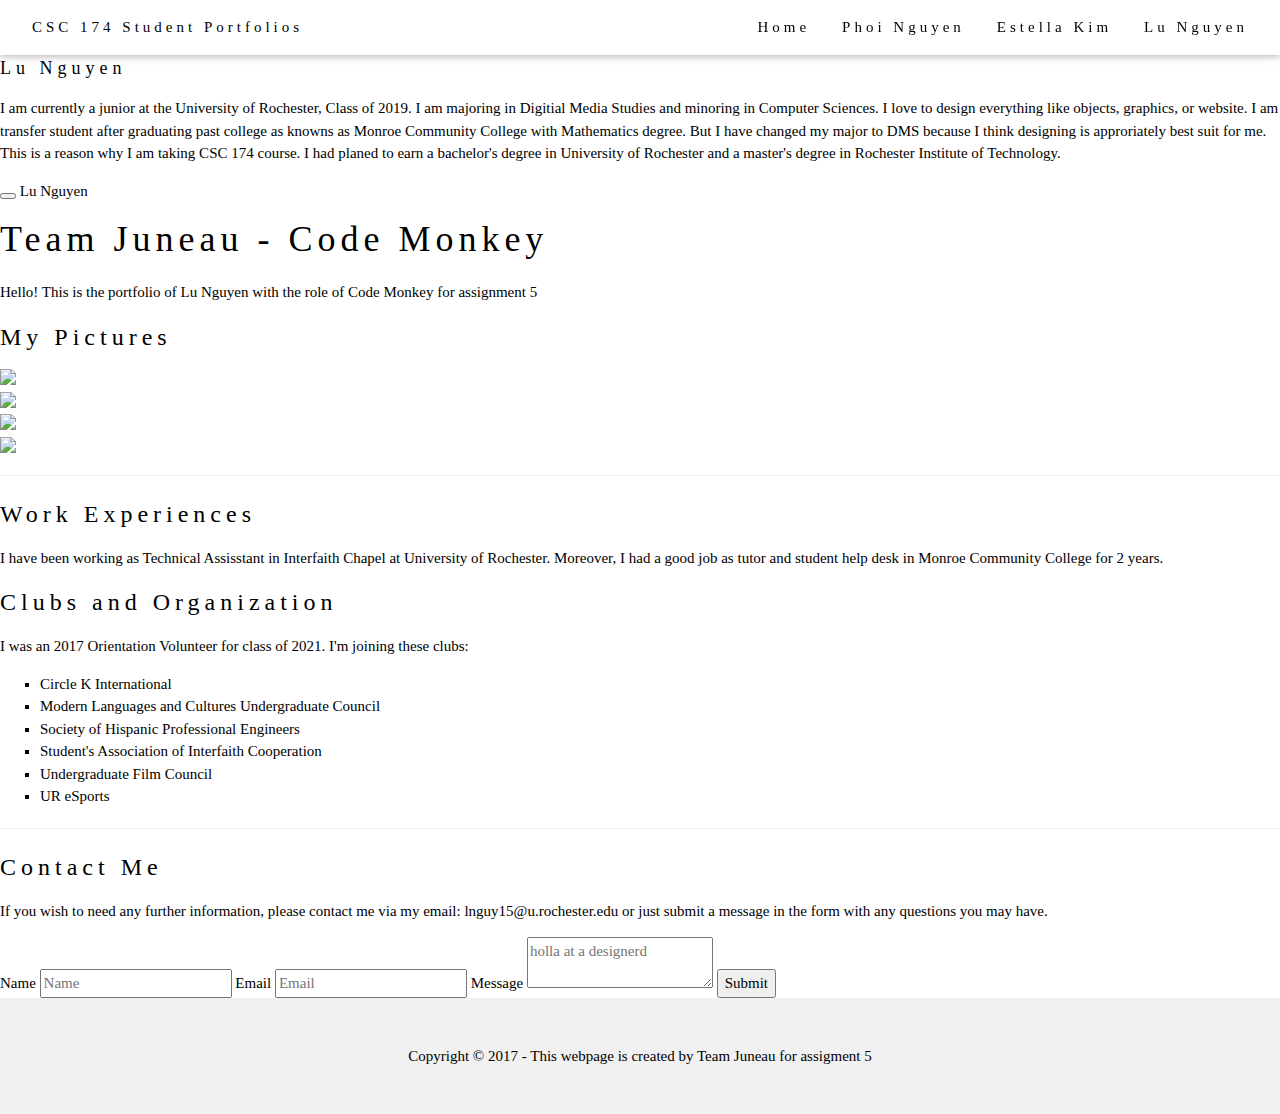
==== lunguyen.html @ 935df3c8 "Add files via upload" ====
<!doctype html>
<html class="no-js" lang="en">
  <head>
    <meta charset="utf-8" />
    <meta name="viewport" content="width=device-width, initial-scale=1.0" />
    <title>Team Juneau| Assignment 5</title>
    <link rel="stylesheet" href="http://dhbhdrzi4tiry.cloudfront.net/cdn/sites/foundation.min.css">
    <link rel="stylesheet" type="text/css" href="css/styles.css">
    <link rel="stylesheet" href="https://www.w3schools.com/w3css/4/w3.css">
  </head>
  <style>
  body {font-family: "Times New Roman", Georgia, Serif;}
  h1,h2,h3,h4,h5,h6 {
    font-family: "Playfair Display";
    letter-spacing: 5px;
  }
  </style>
  <body>
     <!-- Navbar (sit on top) -->
  <div class="w3-top">
    <div class="w3-bar w3-white w3-padding w3-card-2" style="letter-spacing:4px;">
    <a href="index.html" class="w3-bar-item w3-button">CSC 174 Student Portfolios</a>
    <!-- Right-sided navbar links. Hide them on small screens -->
    <div class="w3-right w3-hide-small">
      <a href="index.html" class="w3-bar-item w3-button">Home</a>
      <a href="phoinguyen.html" class="w3-bar-item w3-button">Phoi Nguyen</a>
      <a href="estellakim.html" class="w3-bar-item w3-button">Estella Kim</a>
      <a href="lunguyen.html" class="w3-bar-item w3-button">Lu Nguyen</a>
    </div>
    </div>
  </div>
    
    <div class="off-canvas-wrapper">
      <div class="off-canvas-wrapper-inner" data-off-canvas-wrapper>

        <div class="off-canvas position-left reveal-for-large" id="my-info" data-off-canvas data-position="left">
          <div class="row column">
            <br>
            <img class="thumbnail" src="images/lu1.jpg">
            <h5>Lu Nguyen</h5>
            <p>I am currently a junior at the University of Rochester, Class of 2019. I am majoring in Digitial Media Studies and minoring in Computer Sciences. I love to design everything like objects, graphics, or website. I am transfer student after graduating past college as knowns as Monroe Community College with Mathematics degree. But I have changed my major to DMS because I think designing is approriately best suit for me. This is a reason why I am taking CSC 174 course. I had planed to earn a bachelor's degree in University of Rochester and a master's degree in Rochester Institute of Technology.</p>
          </div>
        </div>

        <div class="off-canvas-content" data-off-canvas-content>
          <div class="title-bar hide-for-large">
            <div class="title-bar-left">
              <button class="menu-icon" type="button" data-open="my-info"></button>
              <span class="title-bar-title">Lu Nguyen</span>
            </div>
          </div>
          <div class="callout primary">
            <div class="row column">
              <h1>Team Juneau - Code Monkey</h1>
              <p class="lead">Hello! This is the portfolio of Lu Nguyen with the role of Code Monkey for assignment 5</p>
            </div>
          </div>
          <div class="row small-up-2 medium-up-3 large-up-4">
            <h3>My Pictures</h3>
            <div class="column">
              <img class="thumbnail" src="images/lu2.jpg">
              
            </div>
            <div class="column">
              <img class="thumbnail" src="images/lu3.jpg">
              
            </div>
            <div class="column">
              <img class="thumbnail" src="images/lu4.jpg">
              
            </div>
            <div class="column">
              <img class="thumbnail" src="images/lu5.jpg">
              
            </div>
          </div>

          <hr>

          <div class="row">
            <div class="medium-6 columns">
            <h3>Work Experiences</h3>

            <p>I have been working as Technical Assisstant in Interfaith Chapel at University of Rochester. Moreover, I had a good job as tutor and student help desk in Monroe Community College for 2 years.</p>
            </div>

            <div class="medium-6 columns">
            <h3>Clubs and Organization</h3>

            <p>I was an 2017 Orientation Volunteer for class of 2021. I'm joining these clubs:</p>
            <ul style="list-style-type: square;">
              <li>Circle K International</li>
              <li>Modern Languages and Cultures Undergraduate Council</li>
              <li>Society of Hispanic Professional Engineers</li>
              <li>Student's Association of Interfaith Cooperation</li>
              <li>Undergraduate Film Council</li>
              <li>UR eSports</li>
            </ul>
            </div>
          </div>
          <hr>

          <div class="row">
            <div class="medium-6 columns">
              <h3>Contact Me</h3>
              <p>If you wish to need any further information, please contact me via my email: lnguy15@u.rochester.edu or just submit a message in the form with any questions you may have.</p>
            </div>
            <div class="medium-6 columns">
              <label>Name
                <input type="text" placeholder="Name">
              </label>
              <label>Email
                <input type="text" placeholder="Email">
              </label>
              <label>
                Message
                <textarea placeholder="holla at a designerd"></textarea>
              </label>
              <input type="submit" class="button expanded" value="Submit">
            </div>
          </div>
        </div>
      </div>
    </div>
    
    <script src="https://code.jquery.com/jquery-2.1.4.min.js"></script>
    <script src="http://dhbhdrzi4tiry.cloudfront.net/cdn/sites/foundation.js"></script>
    <script>
      $(document).foundation();
    </script>
      
  <footer class="w3-center w3-light-grey w3-padding-32">
  <p>Copyright &copy; 2017 - This webpage is created by Team Juneau for assigment 5</p>
  </footer>
  </body>
</html>
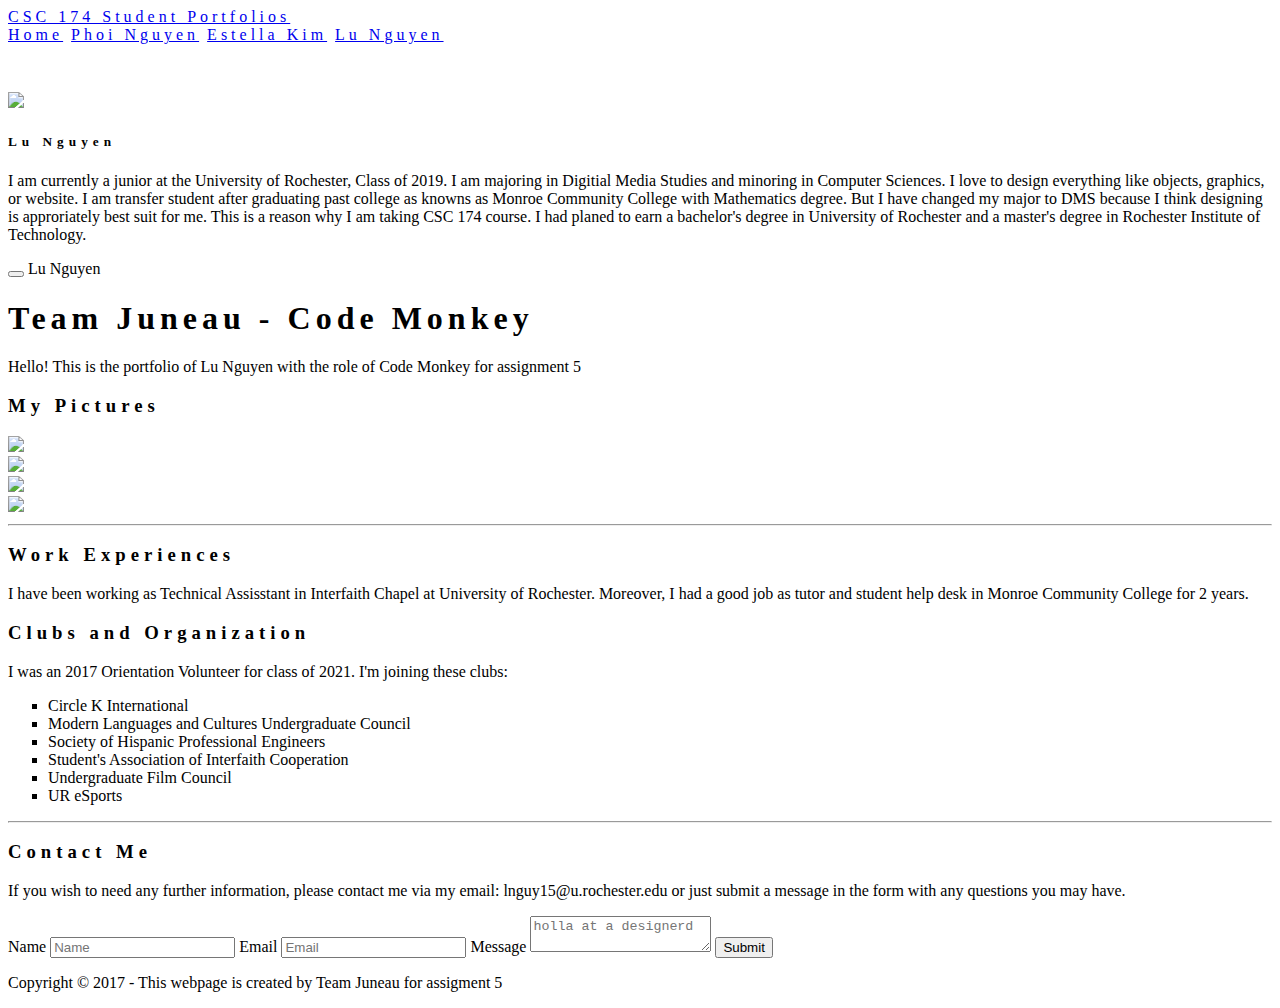
==== commit 1d6f8623: "Update lunguyen.html" ====
--- a/lunguyen.html
+++ b/lunguyen.html
@@ -6,7 +6,7 @@
     <title>Team Juneau| Assignment 5</title>
     <link rel="stylesheet" href="http://dhbhdrzi4tiry.cloudfront.net/cdn/sites/foundation.min.css">
     <link rel="stylesheet" type="text/css" href="css/styles.css">
-    <link rel="stylesheet" href="https://www.w3schools.com/w3css/4/w3.css">
+    
   </head>
   <style>
   body {font-family: "Times New Roman", Georgia, Serif;}
@@ -136,4 +136,4 @@
 </html>
 
 
-    +    
--- a/css/styles.css
+++ b/css/styles.css
@@ -0,0 +1,39 @@
+body {font-family: "Times New Roman", Georgia, Serif;}
+h1, h2, h3, h4, h5, h6 {
+  font-family: "Playfair Display";
+  letter-spacing: 5px;
+}
+
+nav{
+  position: absolute;
+  top: 10px;
+}
+
+nav ul{
+  
+  text-align: center;
+  overflow: hidden;
+  width: 100%;
+  float: right;
+  letter-spacing: 1px;
+}
+
+nav li{
+  display: inline-block;
+  padding-left: 10px;
+  padding-right: 10px;
+  padding-bottom: 10px;
+}
+
+nav li a.active{
+  font-weight: bold;
+  font-style: italic;
+  font-size: 105%;
+  color: grey;
+}
+
+.off-canvas-wrapper{
+  margin-top: 30px;
+}
+
+
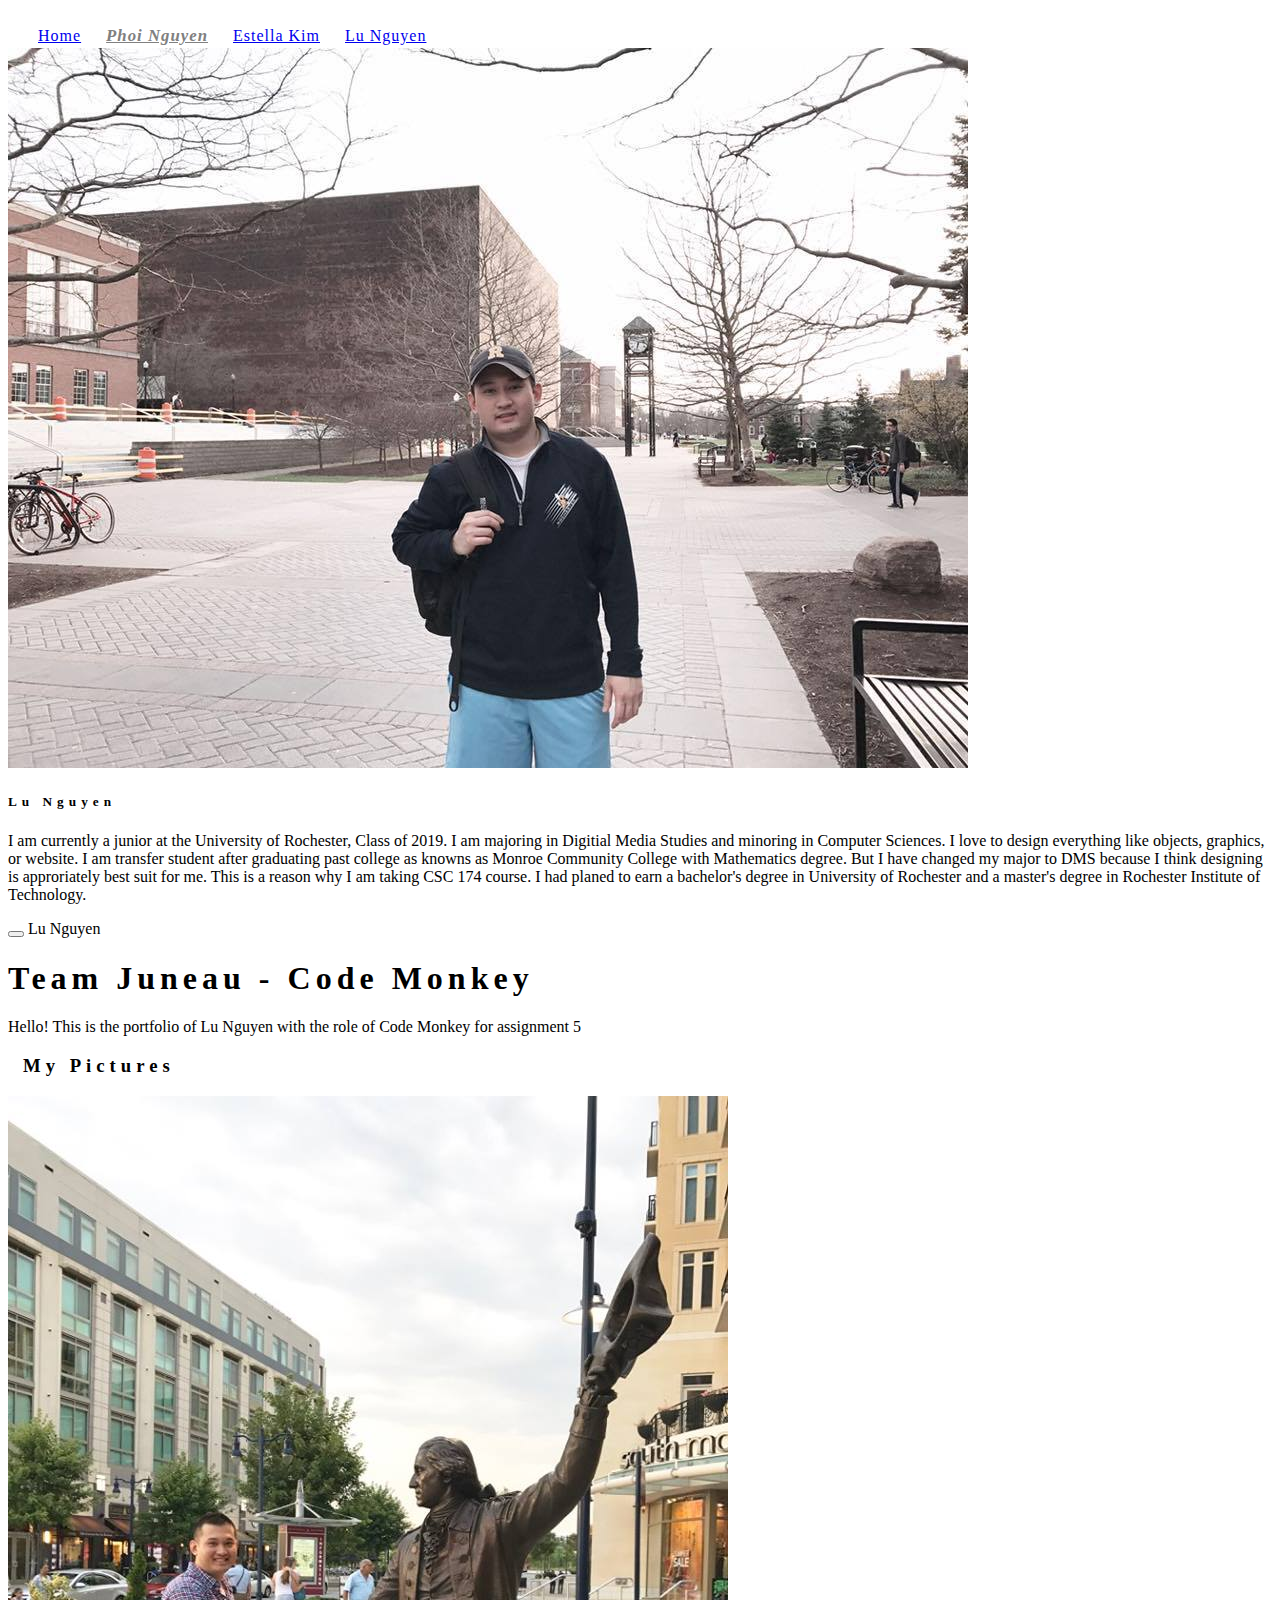
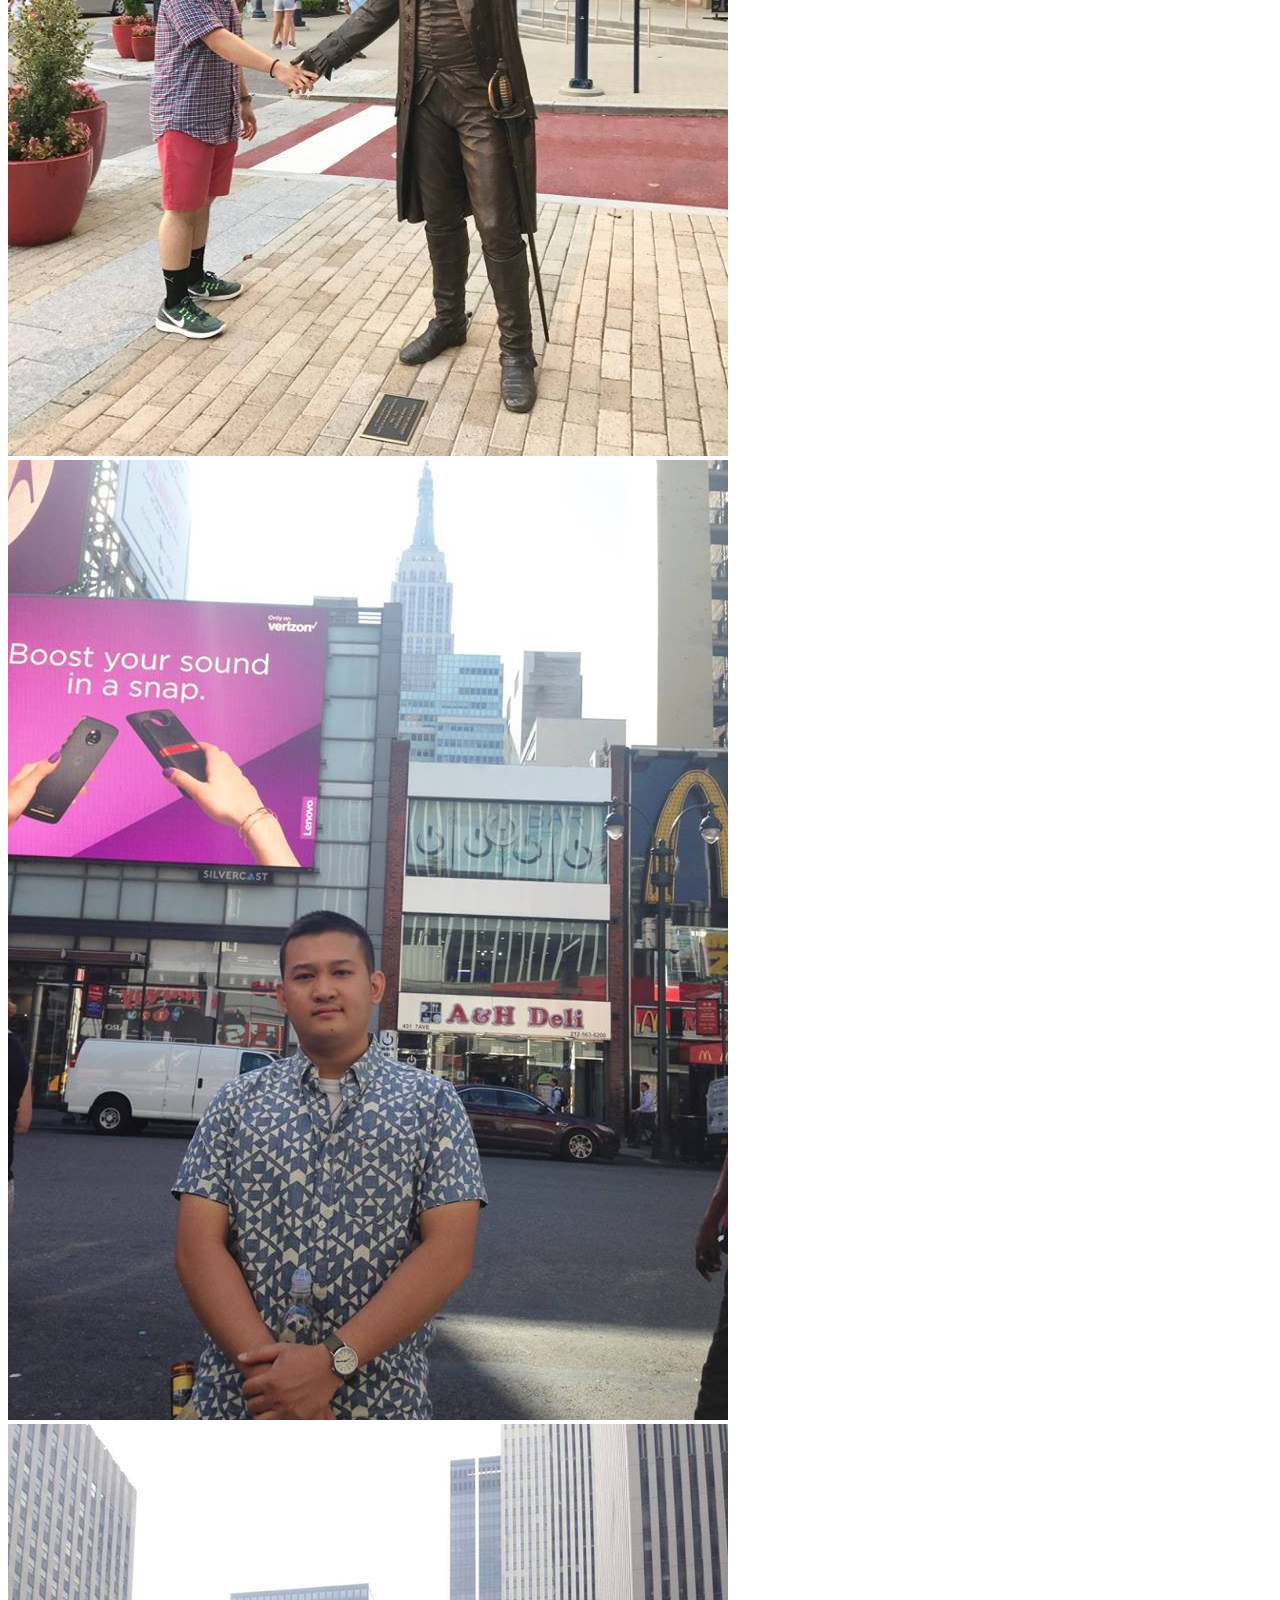
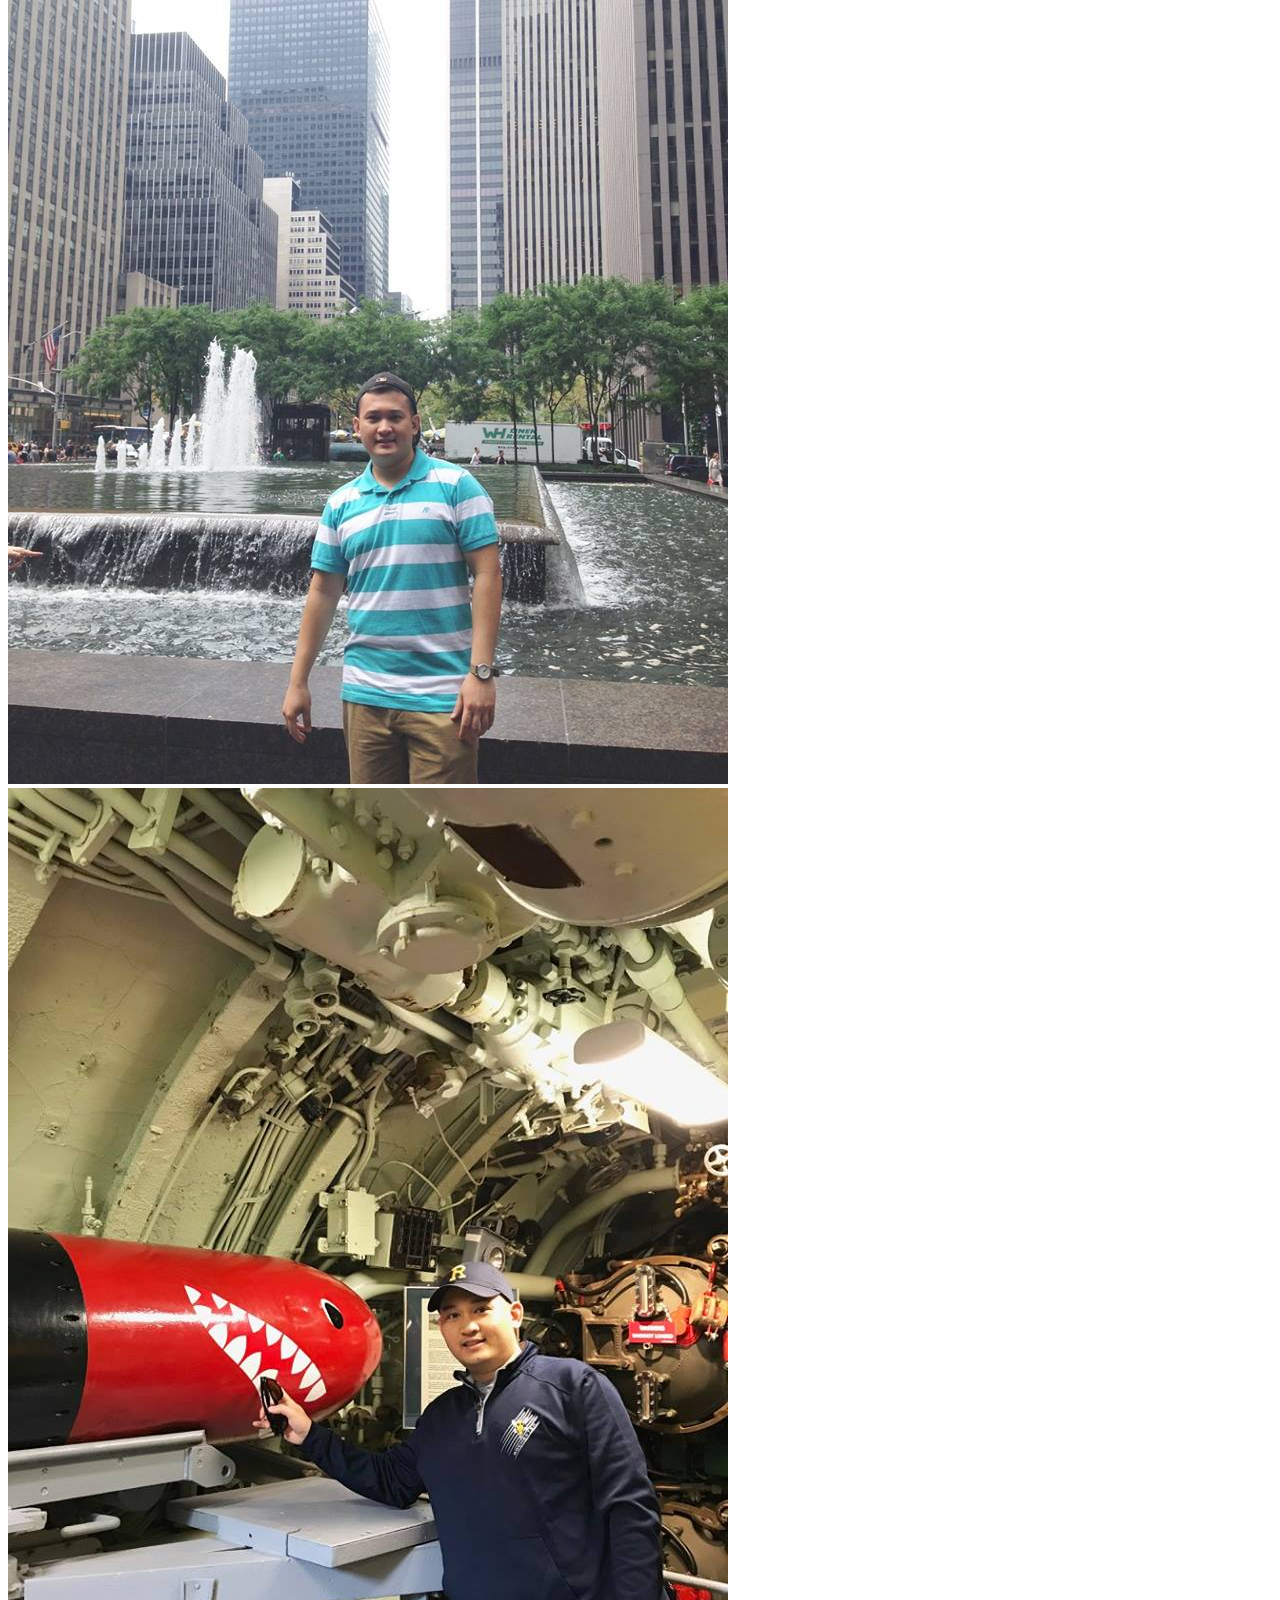
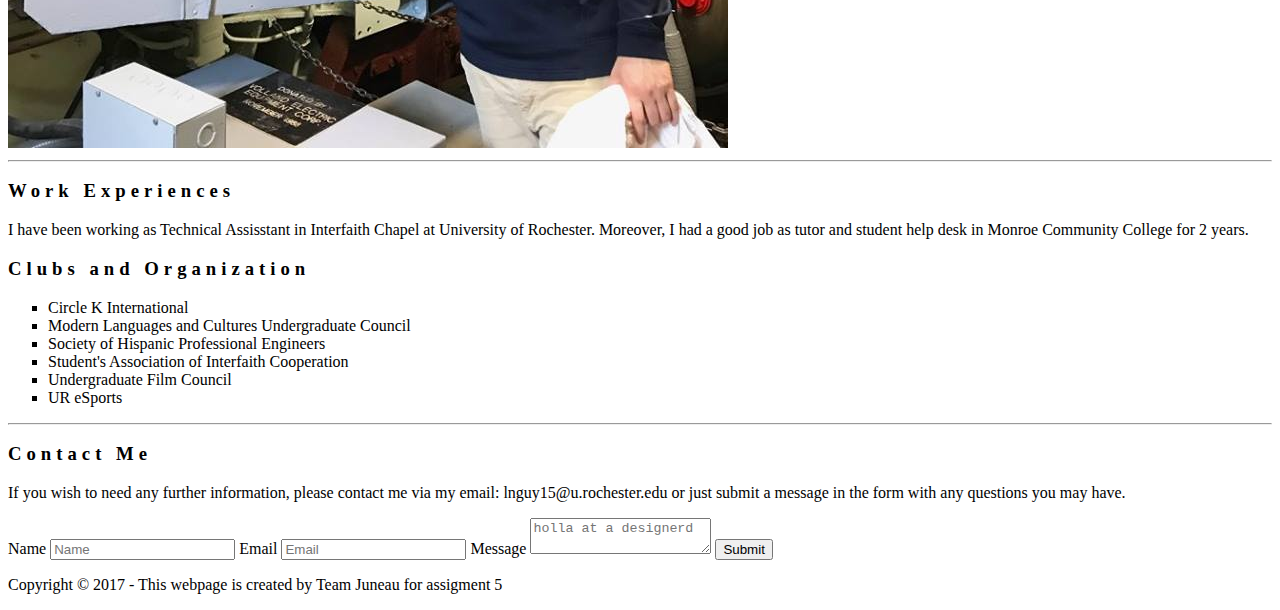
==== commit 6428f758: "Update lunguyen.html" ====
--- a/lunguyen.html
+++ b/lunguyen.html
@@ -8,27 +8,16 @@
     <link rel="stylesheet" type="text/css" href="css/styles.css">
     
   </head>
-  <style>
-  body {font-family: "Times New Roman", Georgia, Serif;}
-  h1,h2,h3,h4,h5,h6 {
-    font-family: "Playfair Display";
-    letter-spacing: 5px;
-  }
-  </style>
+  
   <body>
-     <!-- Navbar (sit on top) -->
-  <div class="w3-top">
-    <div class="w3-bar w3-white w3-padding w3-card-2" style="letter-spacing:4px;">
-    <a href="index.html" class="w3-bar-item w3-button">CSC 174 Student Portfolios</a>
-    <!-- Right-sided navbar links. Hide them on small screens -->
-    <div class="w3-right w3-hide-small">
-      <a href="index.html" class="w3-bar-item w3-button">Home</a>
-      <a href="phoinguyen.html" class="w3-bar-item w3-button">Phoi Nguyen</a>
-      <a href="estellakim.html" class="w3-bar-item w3-button">Estella Kim</a>
-      <a href="lunguyen.html" class="w3-bar-item w3-button">Lu Nguyen</a>
-    </div>
-    </div>
-  </div>
+  <nav>
+        <ul>
+          <li><a href="index.html">Home</a></li>
+          <li><a class="active" href="phoinguyen.html">Phoi Nguyen</a></li>
+          <li><a href="estellakim.html">Estella Kim</a></li>
+          <li><a href="lunguyen.html">Lu Nguyen</a></li>
+        </ul>
+      </nav> 
     
     <div class="off-canvas-wrapper">
       <div class="off-canvas-wrapper-inner" data-off-canvas-wrapper>
@@ -56,7 +45,7 @@
             </div>
           </div>
           <div class="row small-up-2 medium-up-3 large-up-4">
-            <h3>My Pictures</h3>
+             <h3 class="mypictures"> My Pictures</h3>
             <div class="column">
               <img class="thumbnail" src="images/lu2.jpg">
               
@@ -87,7 +76,7 @@
             <div class="medium-6 columns">
             <h3>Clubs and Organization</h3>
 
-            <p>I was an 2017 Orientation Volunteer for class of 2021. I'm joining these clubs:</p>
+            
             <ul style="list-style-type: square;">
               <li>Circle K International</li>
               <li>Modern Languages and Cultures Undergraduate Council</li>
--- a/css/styles.css
+++ b/css/styles.css
@@ -1,7 +1,11 @@
 body {font-family: "Times New Roman", Georgia, Serif;}
-h1, h2, h3, h4, h5, h6 {
+h1, h2, h3, h4, h5 {
   font-family: "Playfair Display";
   letter-spacing: 5px;
+}
+h6{
+  font:"Times New Roman"
+  letter-spacing: 0px;
 }
 
 nav{
@@ -36,4 +40,8 @@
   margin-top: 30px;
 }
 
+.mypictures{
+  margin-left: 15px;
+}
 
+
